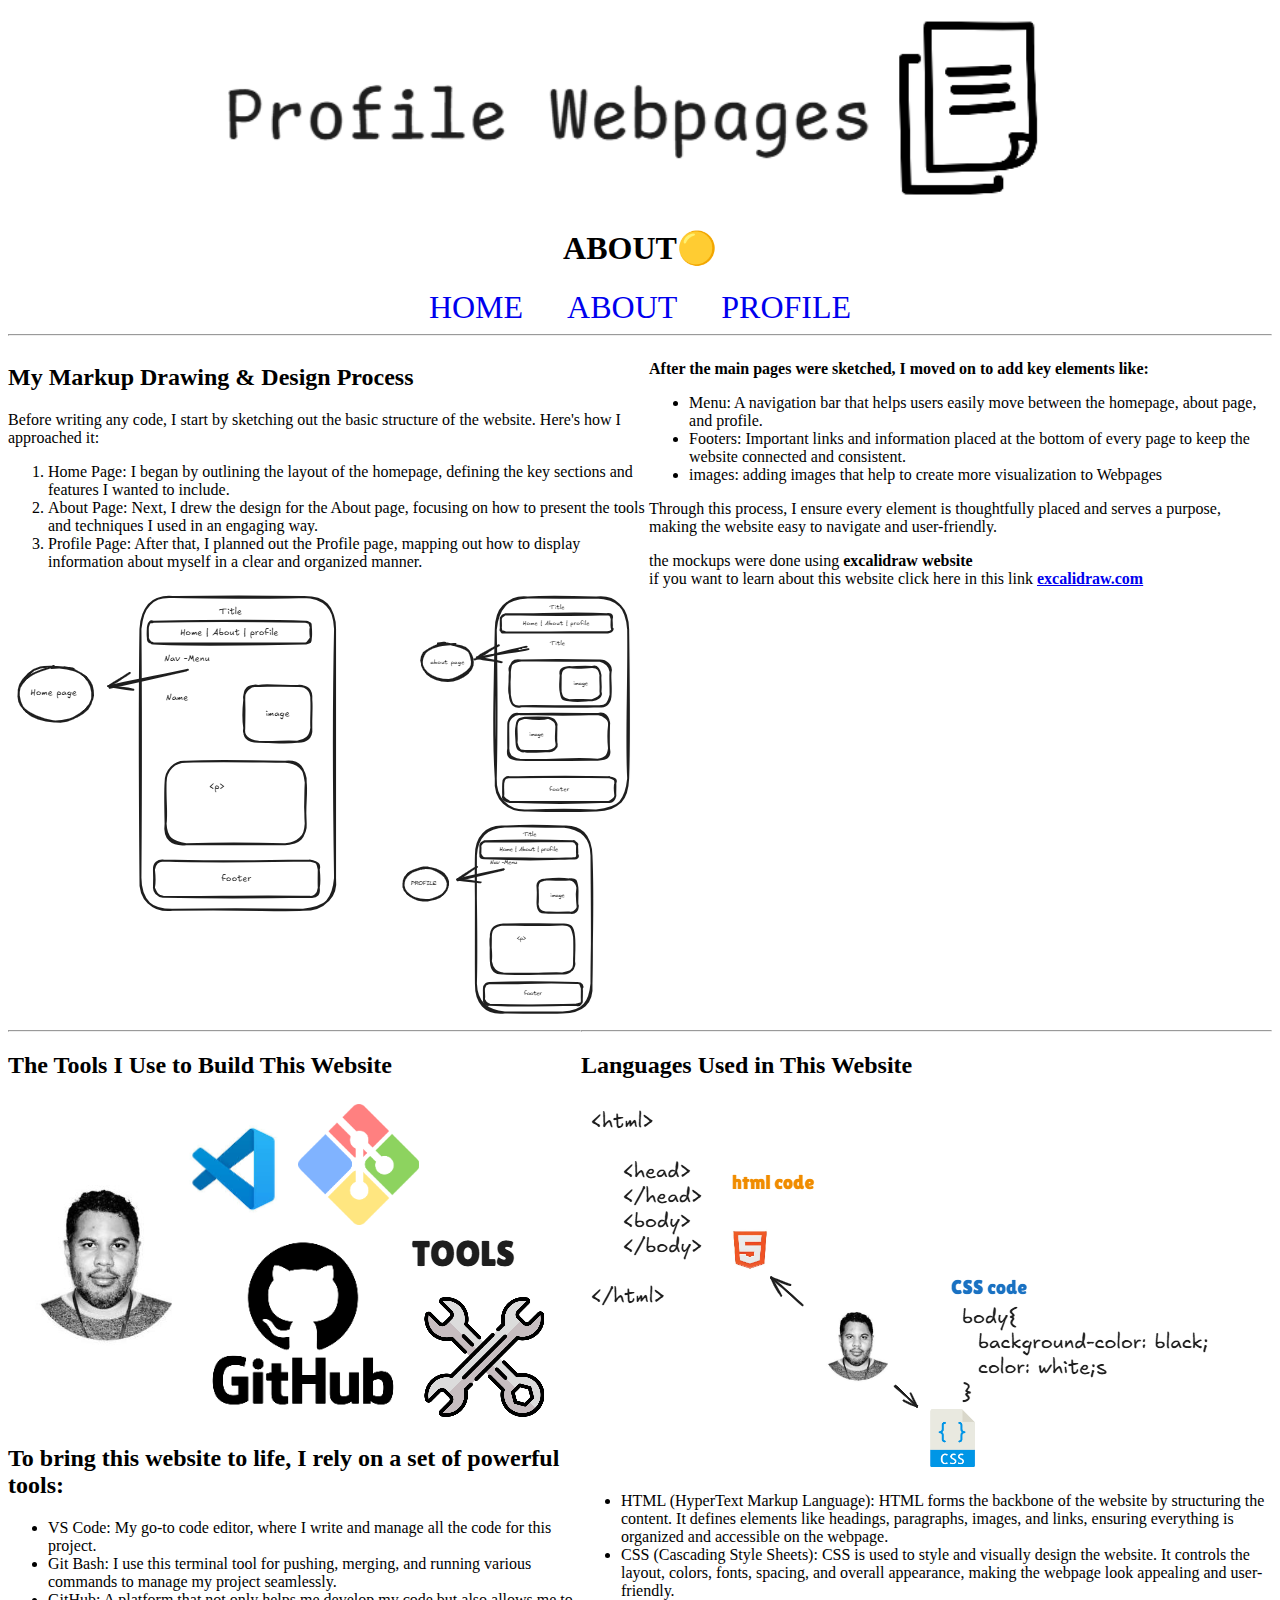
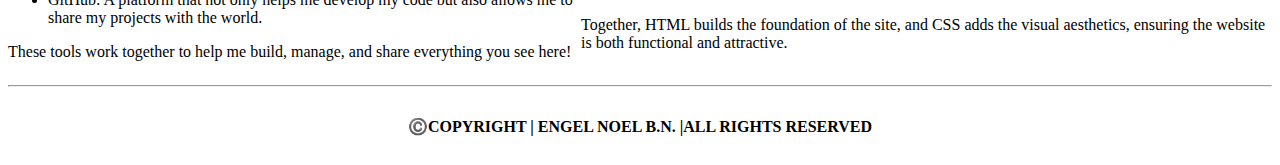
==== about.html @ 9880914c "first commit" ====
<html>

<head>

  <title>PROFILE WEBPAGES</title>

  <link rel="stylesheet" href="./css/styles.css">

</head>

<body>

  <header>

    <img src="./img/logwebpages.png" alt="logo images webpages">

    <h1>ABOUT🟡</h1>

    <nav>

      <a href="./index.html">HOME</a>
      <a href="./about.html">ABOUT</a>
      <a href="./profile.html">PROFILE</a>

    </nav>

  </header>

<hr>

  <main>

    <section>      

      <article class="boxes-about-pg">
        
        <h2>My Markup Drawing & Design Process</h2>
      
        <p>Before writing any code, I start by sketching out the basic structure of the website. Here's how I approached it:</p>
     
      <span>

        <ol>
          <li>Home Page: I began by outlining the layout of the homepage, defining the key sections and features I wanted to include.</li>
          <li>About Page: Next, I drew the design for the About page, focusing on how to present the tools and techniques I used in an engaging way.</li>
          <li>Profile Page: After that, I planned out the Profile page, mapping out how to display information about myself in a clear and organized manner.</li>
        </ol>
      
      </span>
      
      <span>

        <img src="./img/makoup-aboutpages.png" alt="photos about drawing markup websites" id="photo-markup-drawing">
      
      </span>
      
    </article>

      <article class="boxes-about-pg">
        
        <strong><p>After the main pages were sketched, I moved on to add key elements like:</p></strong>
        
        <span>
          
          <ul>
            <li>Menu: A navigation bar that helps users easily move between the homepage, about page, and profile.</li>
            <li>Footers: Important links and information placed at the bottom of every page to keep the website connected and consistent.</li>
            <li>images: adding images that help to create more visualization to Webpages</li>
          </ul>
        
        </span>
        
        <p>Through this process, I ensure every element is thoughtfully placed and serves a purpose, making the website easy to navigate and user-friendly.</p>
        <p>the mockups were done using <strong>excalidraw website</strong>
        <br> if you want to learn about this website click here in this link <a href="https://excalidraw.com/"target="_blank" ><strong>excalidraw.com</strong></a></p>
      
      </article>      
     
    </section>    

    <section>

      <article class="boxes-about-pg">
        
        <hr>
        
        <h2>The Tools I Use to Build This Website</h2>
        
        <img src=".//img/img-tools-aboutpage.png" alt="image tech software tools">
            
        <h2>To bring this website to life, I rely on a set of powerful tools:</h2>
      
       <ul>
        
        <li>VS Code: My go-to code editor, where I write and manage all the code for this project.</li>
        <li>Git Bash: I use this terminal tool for pushing, merging, and running various commands to manage my project seamlessly.</li>
        <li>GitHub: A platform that not only helps me develop my code but also allows me to share my projects with the world.</li>
       
      </ul>
       
       <p>These tools work together to help me build, manage, and share everything you see here!</p>
        
      </article> 
      
      <article class="boxes-about-pg">
        
        <hr>
        
        <h2>Languages Used in This Website</h2>
        
        <img src="./img/pics-proglanguage-aboutpages.png" alt="images of Language programs">
        
        <ul>
          <li>
            HTML (HyperText Markup Language): HTML forms the backbone of the website
             by structuring the content. It defines elements like headings,
             paragraphs, images, and links,
             ensuring everything is organized and accessible on the webpage.
          </li>
          <li>
            CSS (Cascading Style Sheets): CSS is used to style and visually design the
            website. It controls the layout, colors, fonts, spacing, and overall
            appearance, making the webpage look appealing and user-friendly.
          </li>
        </ul>
        
        <p>Together, HTML builds the foundation of the site, and CSS adds the visual aesthetics, ensuring the website is both functional and attractive.</p>

      </article>
      
     </section>  

  </main>

<hr>

<footer>
  
  <h4 class="copy-right-title">©️COPYRIGHT | ENGEL NOEL B.N. |ALL RIGHTS RESERVED</h4>

</footer>

</body>

</html>
---- css/styles.css ----
header > img{
  width: fit-content;
  height: 200px;
  place-self: center;
}

header{
  display: flex;
  flex-direction: column;
  justify-content: center;
  
  }

header > h1{
  place-self: center;
  }

header > nav{
place-self: center;
}

nav > a{
  text-decoration: none;
  padding: 20px;
  font-size: 2rem;
}


section{
display: flex;
justify-content: center;

}



footer{
  display: flex;
  justify-content: center;
  
  }
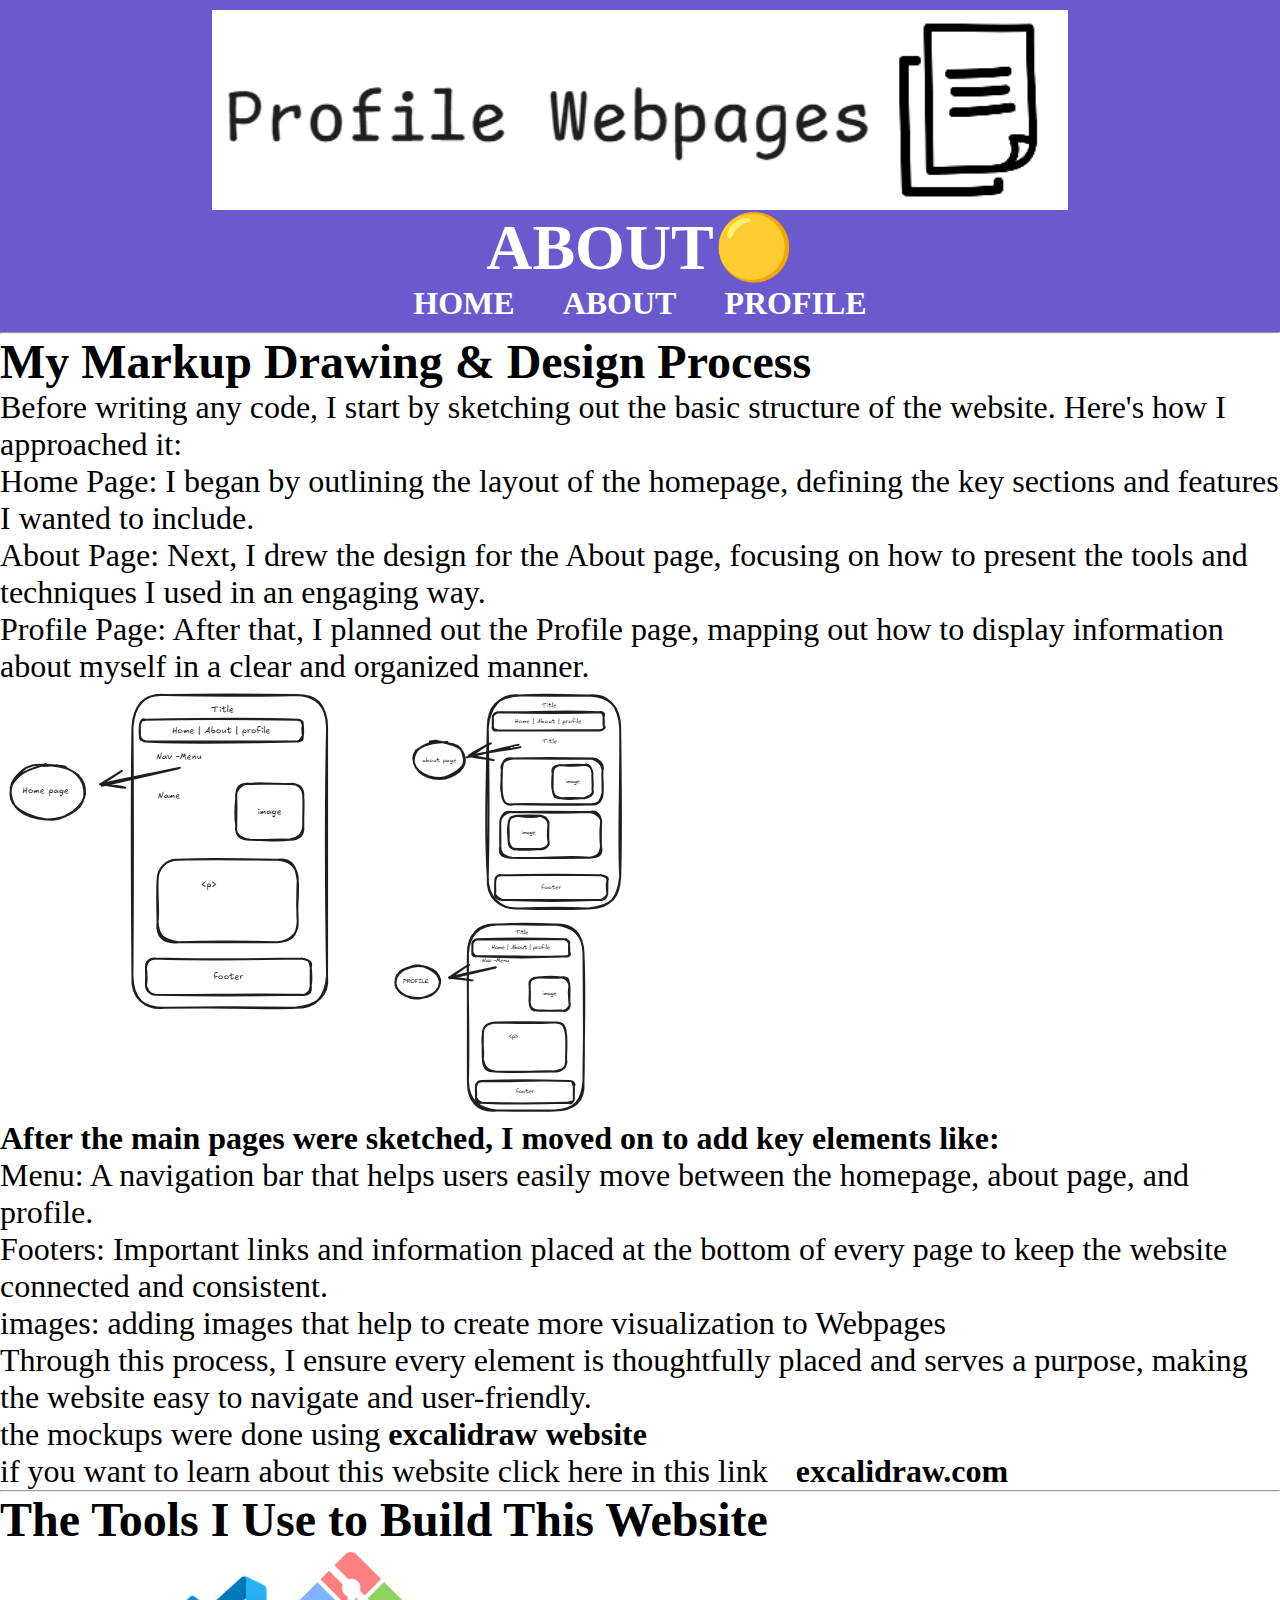
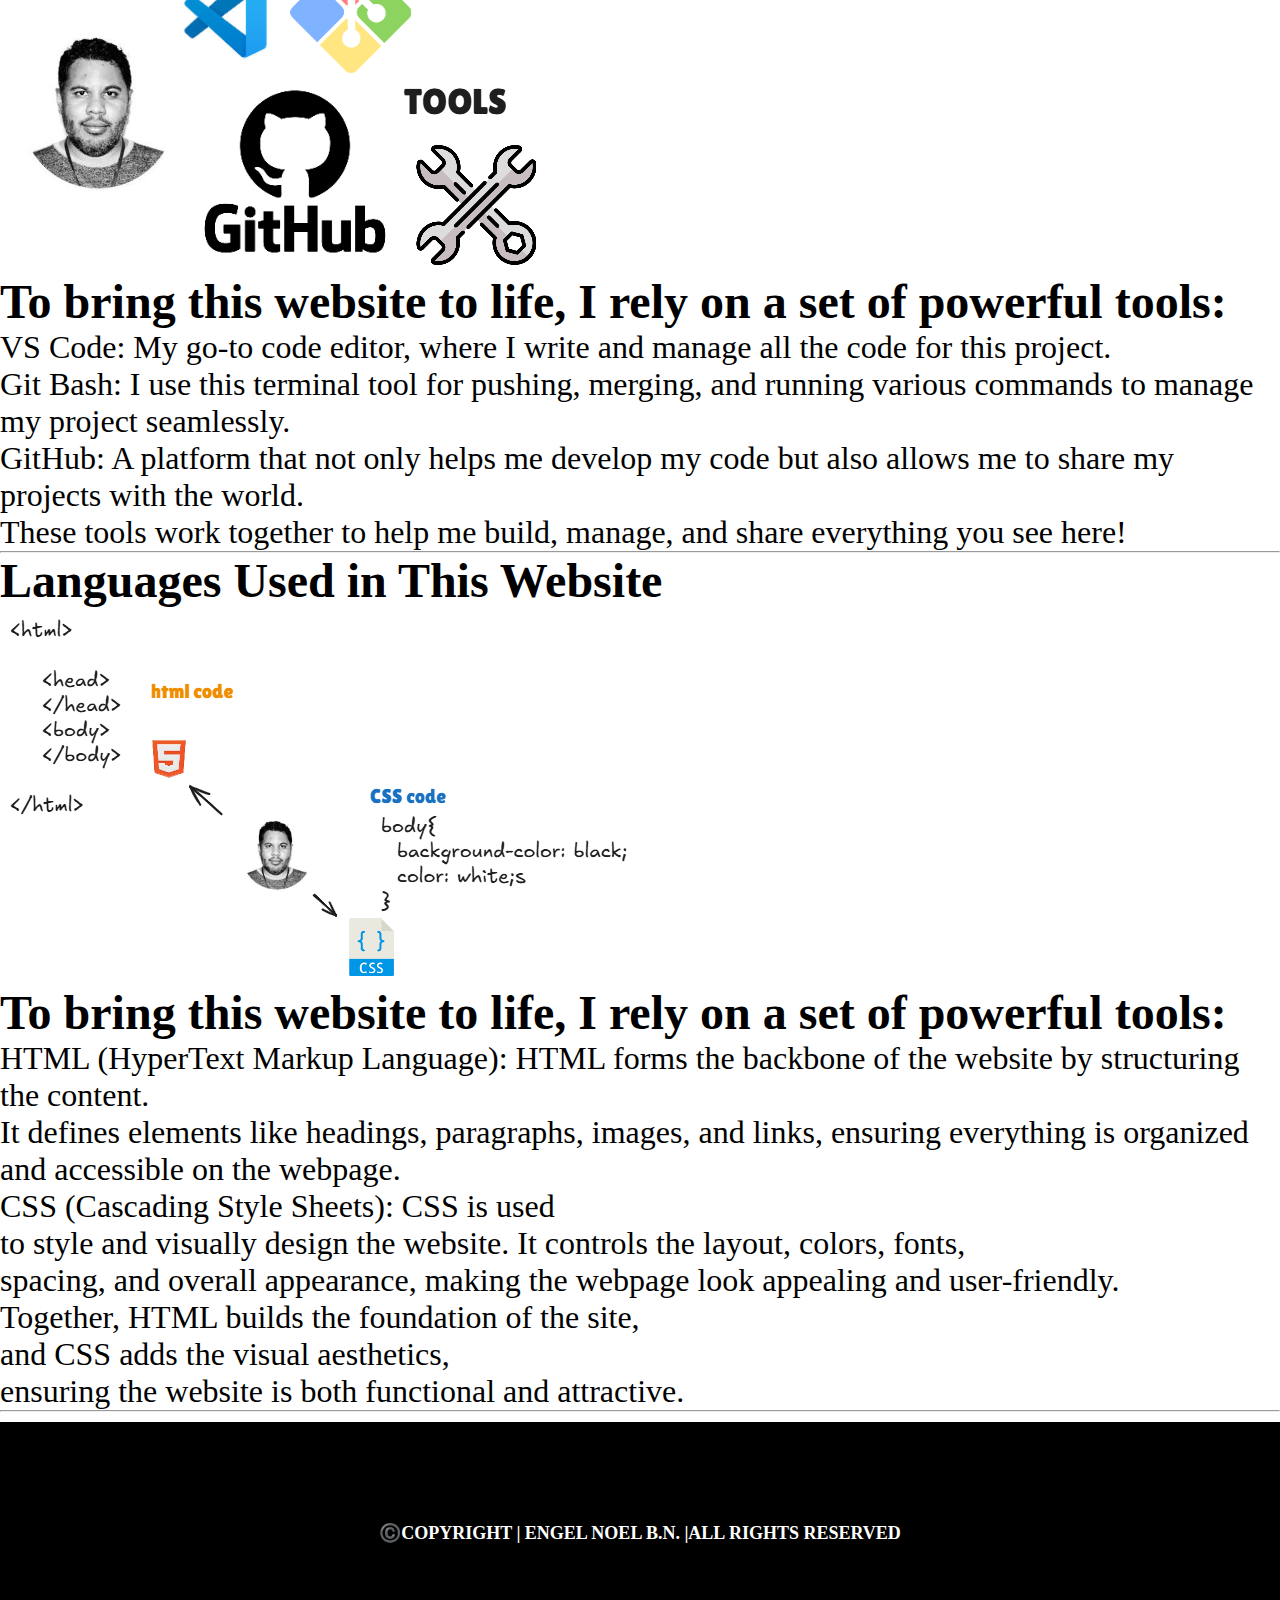
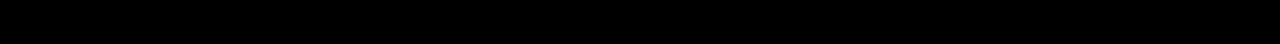
==== commit f8d354d1: "adding css on about page | styling text and images" ====
--- a/about.html
+++ b/about.html
@@ -28,10 +28,8 @@
 
 <hr>
 
-  <main>
-
-    <section>      
-
+  <main id="main-about">  
+      <section>
       <article class="boxes-about-pg">
         
         <h2>My Markup Drawing & Design Process</h2>
@@ -75,11 +73,7 @@
         <br> if you want to learn about this website click here in this link <a href="https://excalidraw.com/"target="_blank" ><strong>excalidraw.com</strong></a></p>
       
       </article>      
-     
-    </section>    
-
-    <section>
-
+      
       <article class="boxes-about-pg">
         
         <hr>
@@ -100,35 +94,36 @@
        
        <p>These tools work together to help me build, manage, and share everything you see here!</p>
         
-      </article> 
-      
-      <article class="boxes-about-pg">
+    <article class="boxes-about-pg">
         
-        <hr>
+      <hr>
         
         <h2>Languages Used in This Website</h2>
         
         <img src="./img/pics-proglanguage-aboutpages.png" alt="images of Language programs">
-        
-        <ul>
-          <li>
-            HTML (HyperText Markup Language): HTML forms the backbone of the website
-             by structuring the content. It defines elements like headings,
-             paragraphs, images, and links,
-             ensuring everything is organized and accessible on the webpage.
+          
+      <h2>To bring this website to life, I rely on a set of powerful tools:</h2>
+    
+      <ul>
+        <li>
+        HTML (HyperText Markup Language): HTML forms the backbone of the website
+         by structuring the content. <br>It defines elements like headings,
+         paragraphs, images, and links,
+         ensuring everything is organized and accessible on the webpage.
           </li>
           <li>
-            CSS (Cascading Style Sheets): CSS is used to style and visually design the
-            website. It controls the layout, colors, fonts, spacing, and overall
-            appearance, making the webpage look appealing and user-friendly.
+        CSS (Cascading Style Sheets): CSS is used <br> to style and visually design the
+        website. It controls the layout, colors, fonts,<br> spacing, and overall
+        appearance, making the webpage look appealing and user-friendly.
           </li>
-        </ul>
-        
-        <p>Together, HTML builds the foundation of the site, and CSS adds the visual aesthetics, ensuring the website is both functional and attractive.</p>
-
-      </article>
+    </ul>
+     
+    <p>Together, HTML builds the foundation of the site, 
+      <br>and CSS adds the visual aesthetics, 
+      <br>ensuring the website is both functional and attractive.</p>
       
-     </section>  
+    </article> 
+    </section>
 
   </main>
 
--- a/css/styles.css
+++ b/css/styles.css
@@ -1,3 +1,13 @@
+*{
+  margin:0;
+  padding: 0;
+}
+
+body{
+
+  font-size: xx-large;
+}
+
 header > img{
   width: fit-content;
   height: 200px;
@@ -8,11 +18,15 @@
   display: flex;
   flex-direction: column;
   justify-content: center;
+  background-color:slateblue;
+  padding: 10px;
   
   }
 
 header > h1{
   place-self: center;
+  color: white;
+  font-size: 4rem;
   }
 
 header > nav{
@@ -23,7 +37,21 @@
   text-decoration: none;
   padding: 20px;
   font-size: 2rem;
+  font-weight: bolder;
+  color:white;
 }
+
+a:hover{
+color: red;
+}
+
+#main-about > section{
+  display: flex;
+  flex-direction: column;
+  align-items: center;
+  padding: auto;
+  }
+
 
 
 section{
@@ -33,9 +61,30 @@
 }
 
 
+article > p >a{
+  text-decoration: none;
+  padding: 20px;
+  font-size: 2rem;
+  font-weight: bolder;
+  font-weight: bolder;
+  color: black;
+  
+}
 
-footer{
+
+
+footer {
+  margin-top: 10px;
   display: flex;
   justify-content: center;
+  background-color: black;
   
-  }+}
+
+footer > h4{
+  background-color: black;
+  color: white;
+  padding: 100px;
+  width: max-content;
+  font-size:large;
+}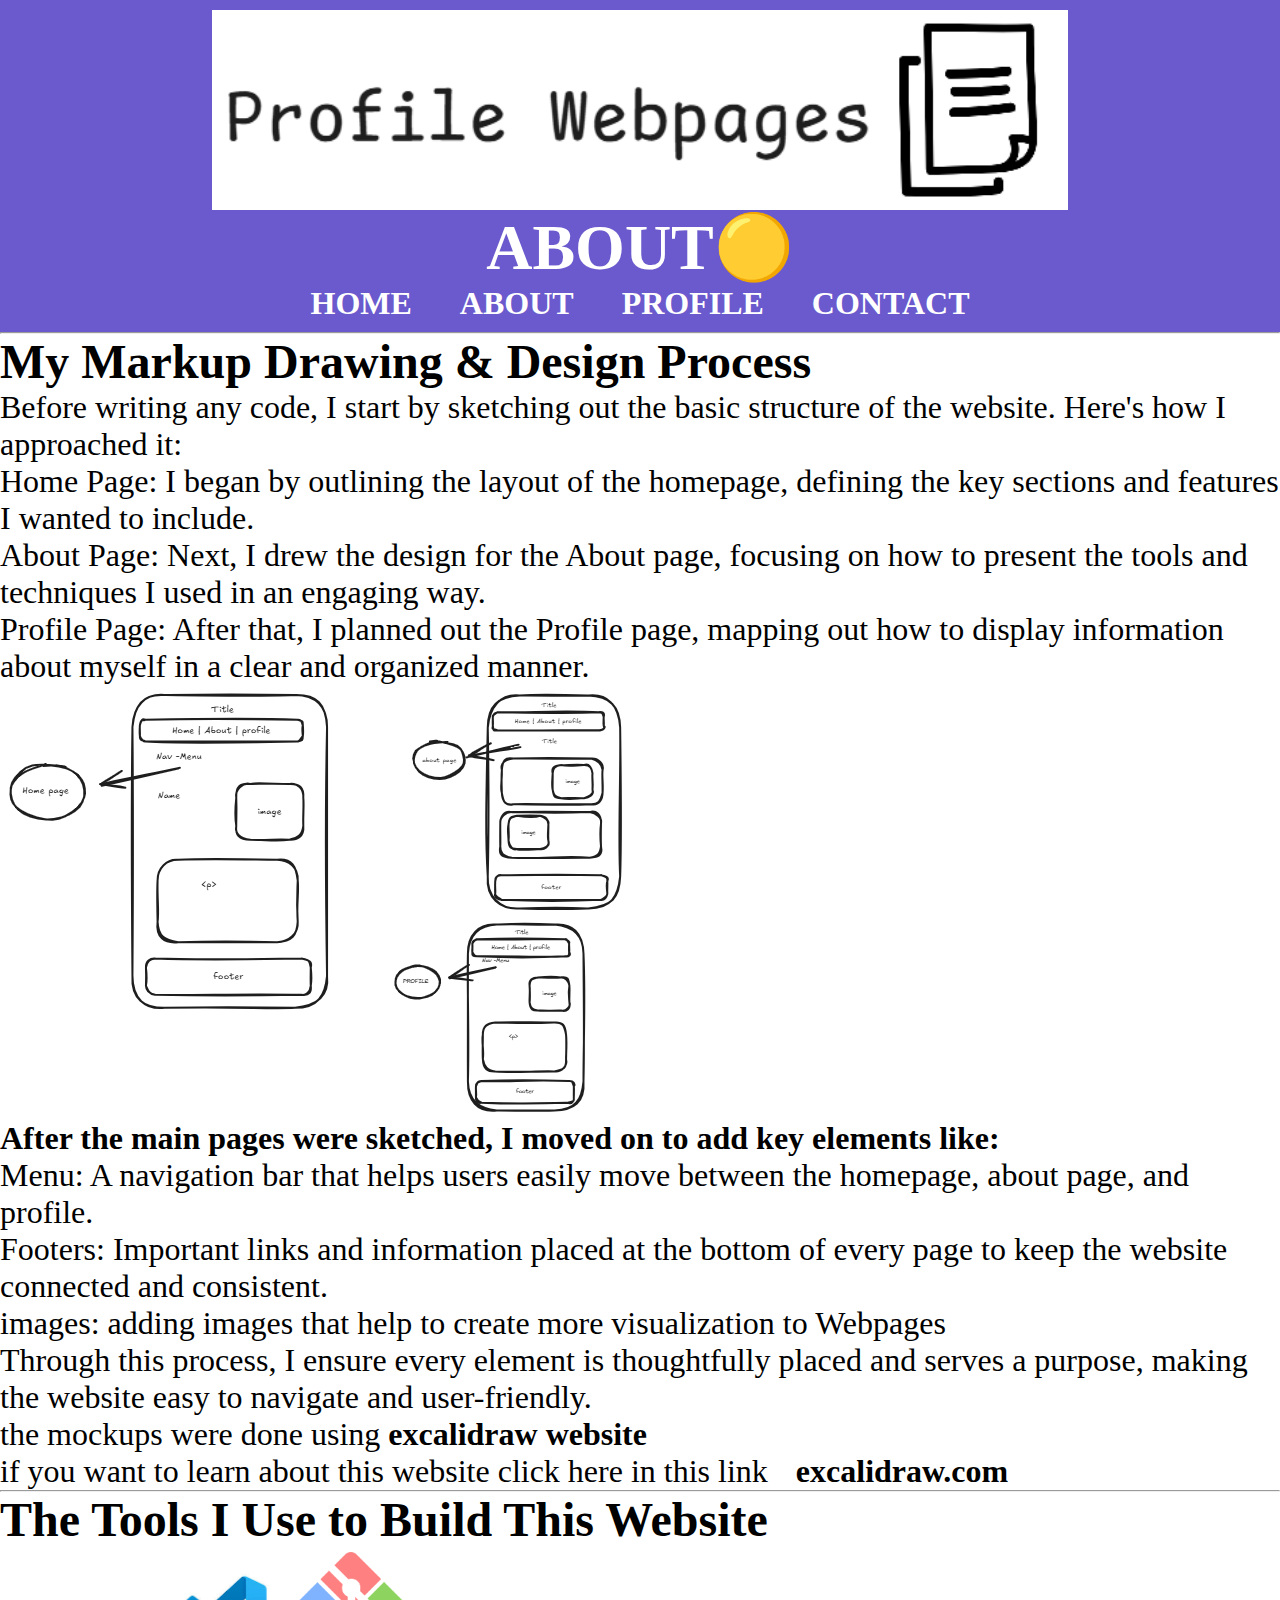
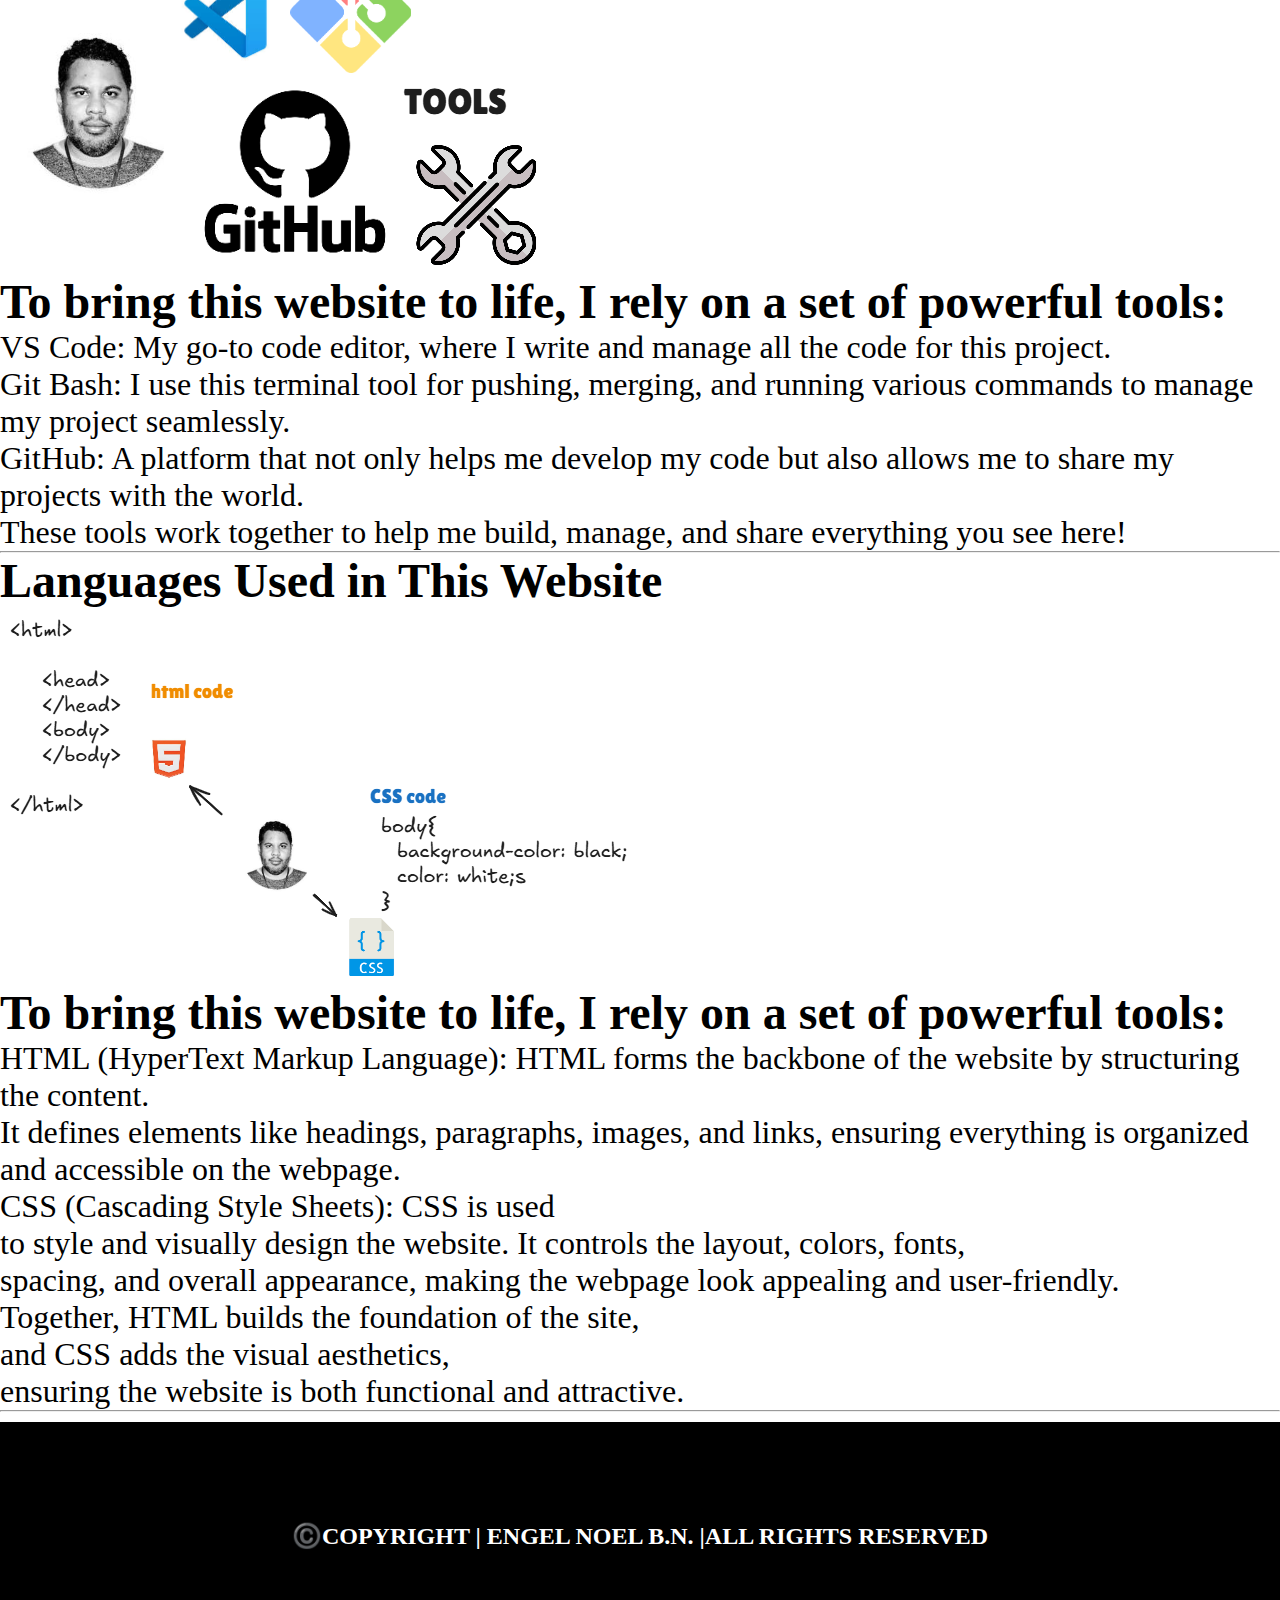
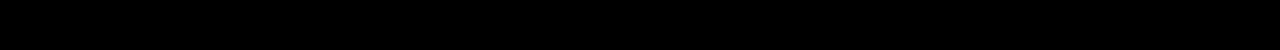
==== commit 72ddeb2d: "adding contact form || styles as well || adding link contact to rest of the pages ||" ====
--- a/about.html
+++ b/about.html
@@ -21,6 +21,7 @@
       <a href="./index.html">HOME</a>
       <a href="./about.html">ABOUT</a>
       <a href="./profile.html">PROFILE</a>
+      <a href="./contact.html">CONTACT</a>
 
     </nav>
 
--- a/css/styles.css
+++ b/css/styles.css
@@ -52,7 +52,17 @@
   padding: auto;
   }
 
+#main-profile #engel-photo{
+  height: 400px;
+  width: 300px;
+  border:3px dotted red;
+  margin: 50px;
+}
 
+#main-profile {
+  font-size: normal;
+  margin: 50px;
+}
 
 section{
 display: flex;
@@ -60,8 +70,7 @@
 
 }
 
-
-article > p >a{
+article > p > a{
   text-decoration: none;
   padding: 20px;
   font-size: 2rem;
@@ -72,6 +81,34 @@
 }
 
 
+form{
+background-color: bisque;
+width: 600px;
+height: 500px;
+padding: 100px;
+font-size:large;
+font-weight: bolder;
+font-family: 'Times New Roman', Times, serif;
+}
+
+input{
+  margin: 20px;
+  width: 500px;
+  height: 30px;
+}
+
+textarea{
+  margin-top: 10px;
+  width: 600px;
+  height: 300px;
+}
+
+button{
+  float:right;
+  margin-top: 20px;
+  height: 40px;
+  width: 60px;
+}
 
 footer {
   margin-top: 10px;
@@ -86,5 +123,5 @@
   color: white;
   padding: 100px;
   width: max-content;
-  font-size:large;
+  font-size:x-large;
 }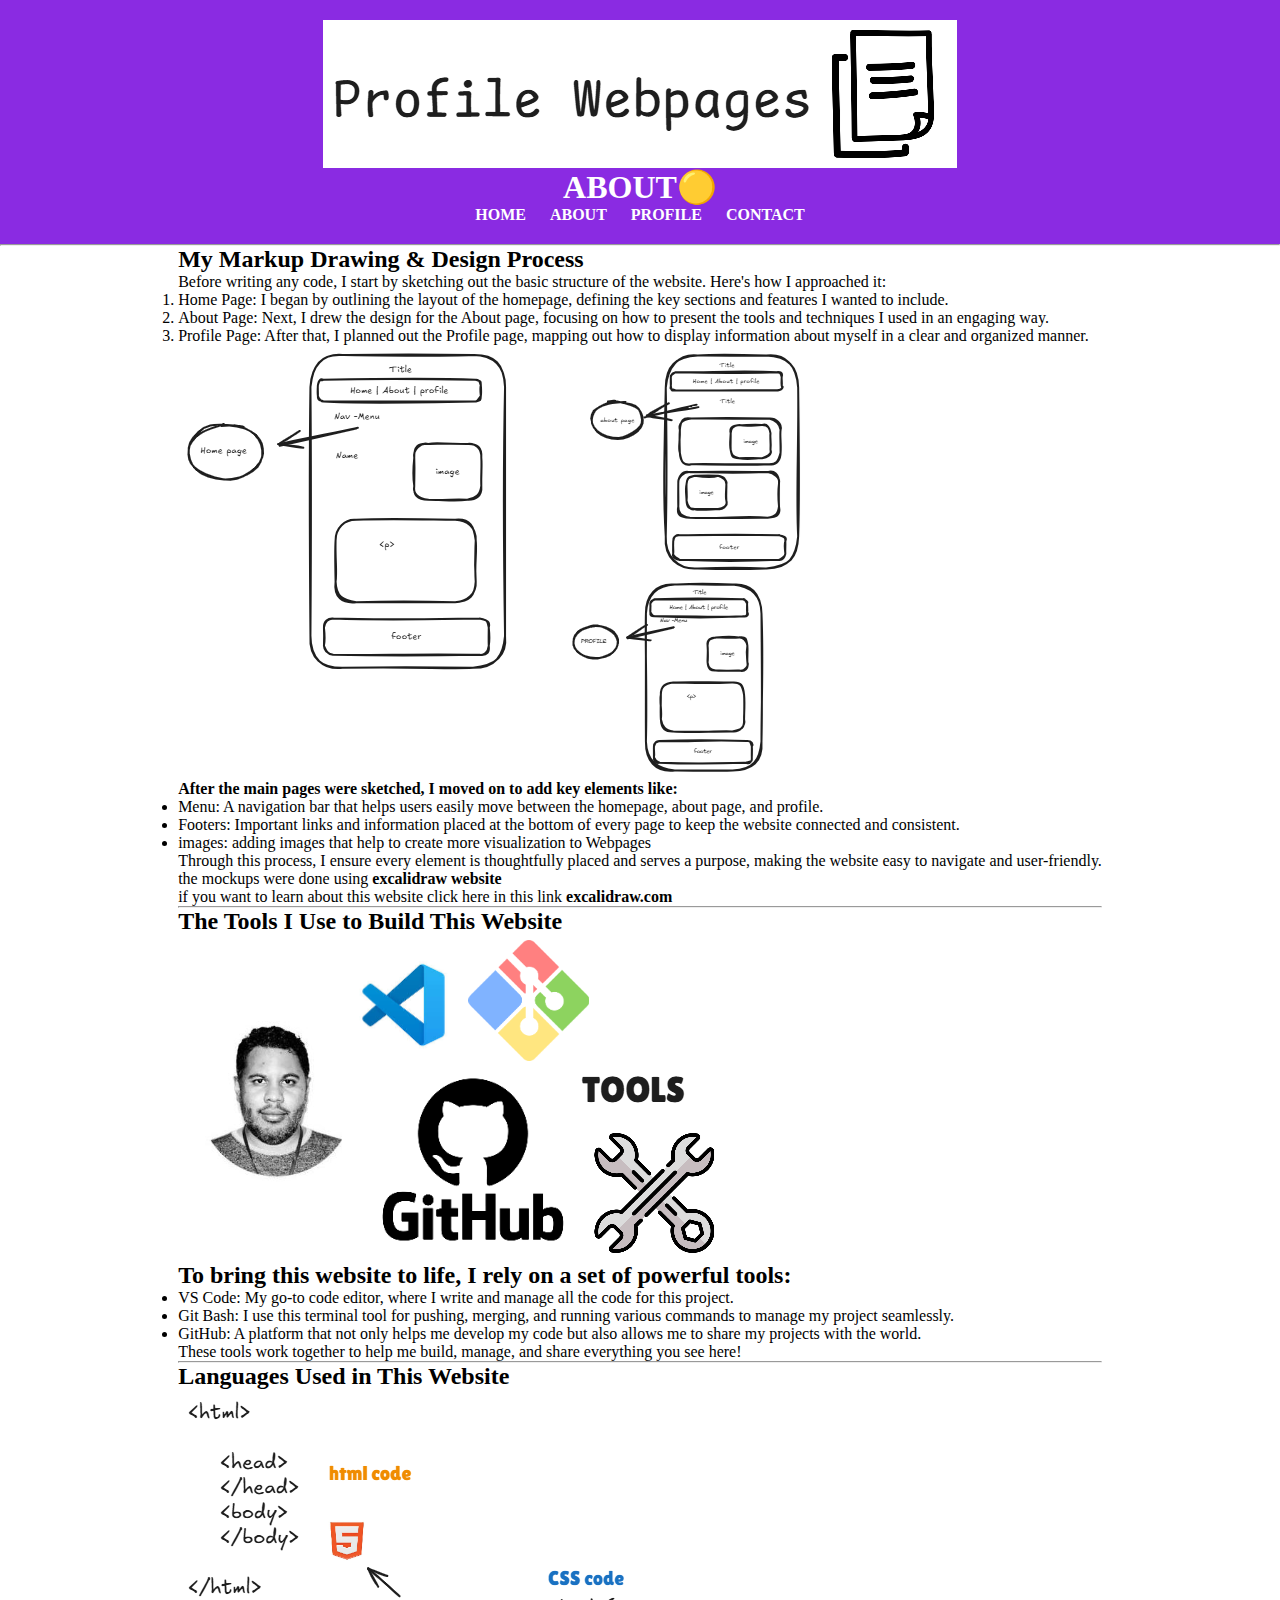
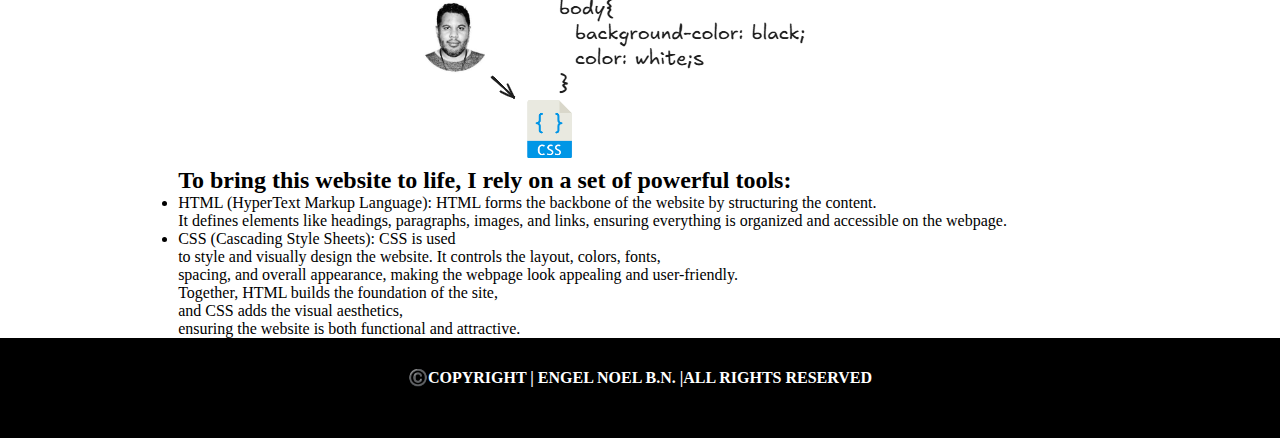
==== commit 09dc83a2: "fixing the css  index|about|contact|profile|" ====
--- a/about.html
+++ b/about.html
@@ -1,7 +1,8 @@
 <html>
 
 <head>
-
+  <meta charset="UTF-8">
+  <meta name="viewport" content="width=device-width, initial-scale=1.0">
   <title>PROFILE WEBPAGES</title>
 
   <link rel="stylesheet" href="./css/styles.css">
@@ -128,8 +129,6 @@
 
   </main>
 
-<hr>
-
 <footer>
   
   <h4 class="copy-right-title">©️COPYRIGHT | ENGEL NOEL B.N. |ALL RIGHTS RESERVED</h4>
--- a/css/styles.css
+++ b/css/styles.css
@@ -1,127 +1,96 @@
 *{
-  margin:0;
+  margin: 0;
   padding: 0;
-}
-
-body{
-
-  font-size: xx-large;
-}
-
-header > img{
-  width: fit-content;
-  height: 200px;
-  place-self: center;
 }
 
 header{
   display: flex;
   flex-direction: column;
-  justify-content: center;
-  background-color:slateblue;
-  padding: 10px;
-  
-  }
+  align-items: center;
+  background-color:blueviolet;
+  padding:20px ;
+}
 
-header > h1{
-  place-self: center;
+h1{
   color: white;
-  font-size: 4rem;
-  }
-
-header > nav{
-place-self: center;
 }
 
 nav > a{
   text-decoration: none;
-  padding: 20px;
-  font-size: 2rem;
+  margin: 10px;
   font-weight: bolder;
-  color:white;
+  color: white;
+}
+
+a {
+  text-decoration: none;
+  font-weight: bolder;
+  color: black; 
 }
 
 a:hover{
-color: red;
+  color: red;
 }
 
-#main-about > section{
+#main-index{
   display: flex;
   flex-direction: column;
   align-items: center;
-  padding: auto;
-  }
-
-#main-profile #engel-photo{
-  height: 400px;
-  width: 300px;
-  border:3px dotted red;
-  margin: 50px;
 }
 
-#main-profile {
-  font-size: normal;
-  margin: 50px;
+#main-about{
+  display: flex;
+  flex-direction: column;
+  align-items: center;
 }
 
-section{
-display: flex;
-justify-content: center;
-
+#main-profile{
+  display: flex;
+  flex-direction: column;
+  align-items: center;
 }
-
-article > p > a{
-  text-decoration: none;
-  padding: 20px;
-  font-size: 2rem;
-  font-weight: bolder;
-  font-weight: bolder;
-  color: black;
+#main-profile ul{
+  list-style-type: none;
   
 }
 
-
-form{
-background-color: bisque;
-width: 600px;
-height: 500px;
-padding: 100px;
-font-size:large;
-font-weight: bolder;
-font-family: 'Times New Roman', Times, serif;
+#code-image{
+height:300px;
+border: 2px dotted gray;
 }
 
-input{
-  margin: 20px;
-  width: 500px;
-  height: 30px;
+#main-contact{
+  display: flex;
+  flex-direction: column;
+  align-items: center;
+  height: 100vh;
 }
 
-textarea{
-  margin-top: 10px;
-  width: 600px;
-  height: 300px;
+#main-contact form{
+background-color:wheat;
+width: 300px;
+padding: 100px;
 }
 
-button{
-  float:right;
-  margin-top: 20px;
-  height: 40px;
-  width: 60px;
+form input{
+  margin: 15px;
 }
 
-footer {
-  margin-top: 10px;
-  display: flex;
-  justify-content: center;
-  background-color: black;
-  
+form textarea{
+  width: 300px;
+  height: 100px;
 }
 
-footer > h4{
+
+footer{
+  display: flex;
+  flex-direction: column;
+  align-items: center;
   background-color: black;
   color: white;
-  padding: 100px;
-  width: max-content;
-  font-size:x-large;
-}+  height: 100px;
+}
+
+footer h4{
+  padding-top: 30px;
+}
